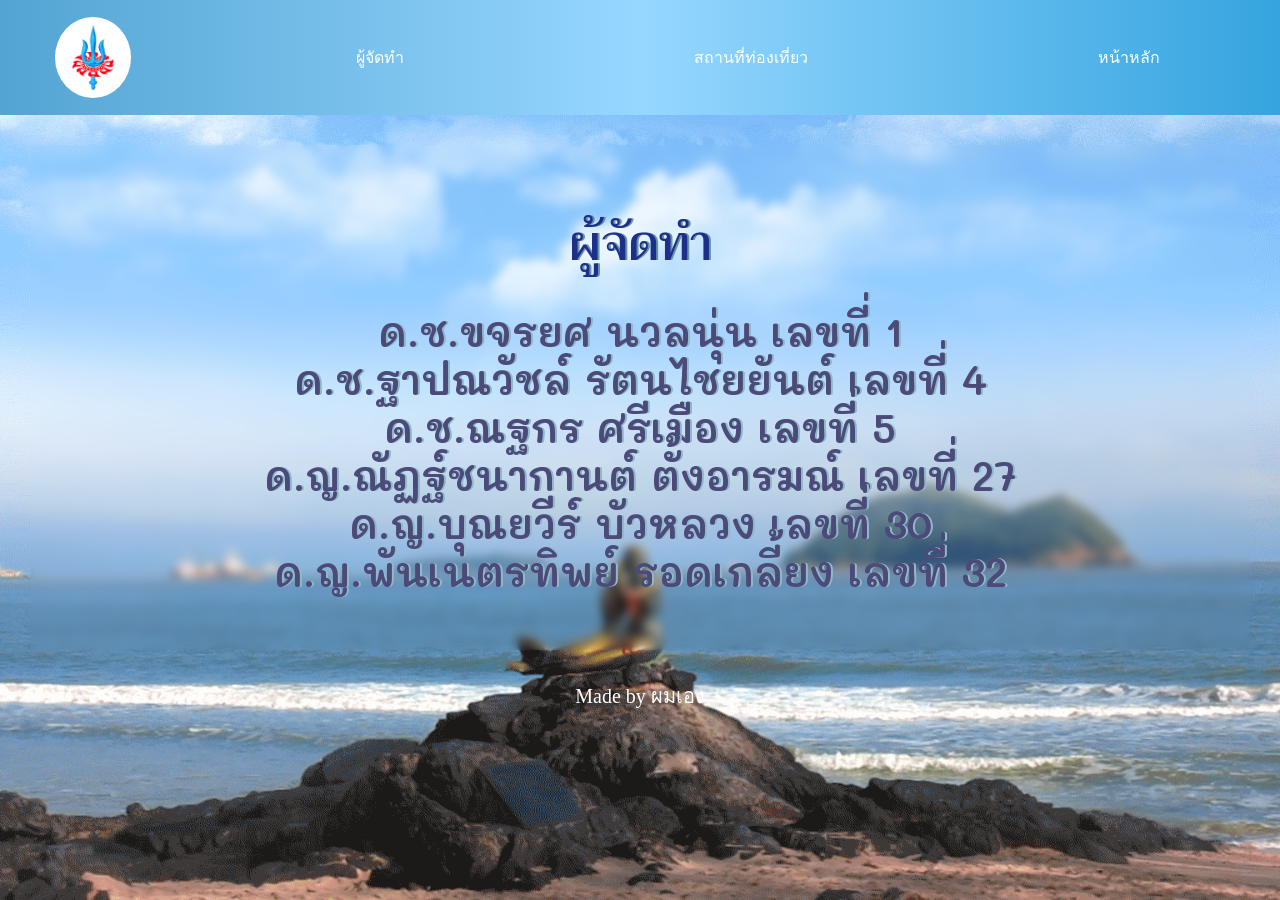
==== 🥵🥵.html @ 5a43782e "Add files via upload" ====
<!DOCTYPE html>
<html lang="en">
  <head>
    <meta charset="UTF-8" />
    <!-- Essential for responsive behavior -->
    <meta name="viewport" content="width=device-width, initial-scale=1.0" />
    <title>MANAW HAD LEK</title>
    <link rel="stylesheet" href="style.css" />
    <!-- Google Fonts -->
    <link rel="preconnect" href="https://fonts.googleapis.com" />
    <link rel="preconnect" href="https://fonts.gstatic.com" crossorigin />
    <link
      href="https://fonts.googleapis.com/css2?family=Mali:wght@600&family=Trirong:wght@500&display=swap"
      rel="stylesheet"
    />
    <style>
      /* Global Styles */
      html {
        background: url(2016-12-25.gif) no-repeat center center fixed;
        background-size: cover;
        scroll-behavior: smooth;
      }
      body {
        margin: 0;
        font-family: Sriracha, cursive;
      }

      /* Navigation */
      nav {
        background: linear-gradient(to right, #53a4d3, #96d7ff, #35a4df);
        padding: 12px 0;
      }
      nav ul {
        margin: 0;
        padding: 0 50px;
        list-style: none;
        display: flex;
        align-items: center;
        justify-content: space-between;
        flex-wrap: wrap;
      }
      nav ul li {
        margin: 5px;
      }
      nav ul img {
        height: 65px;
        background: white;
        border-radius: 50%;
        padding: 8px;
        transition: box-shadow 0.3s;
      }
      nav ul img:hover {
        box-shadow: 0px 0px 10px #ccc;
      }
      nav ul li a {
        display: block;
        padding: 25px 50px;
        margin: 0 15px;
        color: white;
        text-decoration: none;
        transition: background 0.3s, color 0.3s, box-shadow 0.3s;
      }
      nav ul li a:hover {
        background: white;
        color: black;
        box-shadow: 0px 0px 10px #ccc;
      }

      /* Header / Main Content */
      header {
        margin: 30px;
        padding: 50px;
        backdrop-filter: blur(5px);
        text-align: center;
      }
      .big {
        font-size: 50px;
        color: rgb(30, 47, 139);
        text-shadow: 2px 0px 0px rgb(106, 148, 163);
        font-family: "Trirong", serif;
        font-weight: 500;
      }
      .minia {
        margin-top: 20px;
      }
      .minia .member {
        font-size: 40px; /* Reduced from 80px to 40px */
        font-family: "Mali", serif;
        font-weight: 600;
        color: rgb(75, 74, 121);
        text-shadow: 2px 0px 0px rgb(143, 185, 201);
        line-height: 1.2;
      }
      header p {
        margin: 5px;
      }
      footer {
        text-align: center;
        margin: 10px 0;
      }
      footer p {
        color: white;
        font-size: 20px;
      }

      /* Responsive Styles */
      @media (max-width: 768px) {
        nav ul {
          padding: 0 20px;
          flex-direction: column;
        }
        nav ul li a {
          padding: 15px 20px;
          margin: 5px 0;
        }
        header {
          padding: 30px;
          margin: 20px;
        }
        .big {
          font-size: 40px;
        }
        .minia .member {
          font-size: 30px; /* Adjusted further for tablets */
        }
      }
      @media (max-width: 480px) {
        nav ul li a {
          padding: 10px 15px;
          font-size: 14px;
        }
        .big {
          font-size: 32px;
        }
        .minia .member {
          font-size: 24px; /* Adjusted further for mobile devices */
        }
      }
    </style>
  </head>
  <body>
    <!-- Navigation -->
    <nav>
      <ul>
        <li>
          <img src="ตรีจักร.png" alt="Logo" />
        </li>
        <li><a href="🥵🥵.html">ผู้จัดทำ</a></li>
        <li><a href="DUM.html">สถานที่ท่องเที่ยว</a></li>
        <li><a href="index.html">หน้าหลัก</a></li>
      </ul>
    </nav>

    <!-- Header / Main Content -->
    <header>
      <p class="big">ผู้จัดทำ</p>
      <div class="minia">
        <p class="member">
          ด.ช.ขจรยศ นวลนุ่น เลขที่ 1<br />
          ด.ช.ฐาปณวัชล์ รัตนไชยยันต์ เลขที่ 4<br />
          ด.ช.ณฐกร ศรีเมือง เลขที่ 5<br />
          ด.ญ.ณัฏฐ์ชนากานต์ ตั้งอารมณ์ เลขที่ 27<br />
          ด.ญ.บุณยวีร์ บัวหลวง เลขที่ 30<br />
          ด.ญ.พันเนตรทิพย์ รอดเกลี้ยง เลขที่ 32
        </p>
      </div>
    </header>

    <!-- Footer -->
    <footer>
      <p>Made by ผมเอง</p>
    </footer>
  </body>
</html>
---- style.css ----
html {
	scroll-behavior:smooth;
} 

body {
    background-size:cover;
    font-family: Sriracha;
    margin: 0;
}

nav {
    background: #a0dcff;
    background: linear-gradient(
        to right,
        #53a4d3, #96d7ff, #35a4df
    );
    padding:12px 0px;
}

nav ul img {
    float:left;
    background:white;
    border-radius: 50%;
    padding:8px;
}

nav ul img:hover {
    float:left;
    background:white;
    border-radius: 50%;
    box-shadow: 0px 0px 10px #ccc;
}

nav ul {
	margin:0;
	list-style-type:none;
	overflow:hidden;
	padding:0 50px;
}

nav ul li {
	float:right;
}

nav ul li a {
    margin:0px 15px;
	display:block;
	padding:25px 50px;
	color:white;
	text-decoration:none;
}

nav ul li a:hover {
    background:white;
    color:black;
    box-shadow: 0px 0px 10px #ccc;
}

header p {
    margin:100px 150px;
    font-size:120px;
    font-family: Sriracha;
    color:lightyellow;
}

.Add {
    position:absolute;
    right:200px;
    top:250px;
    backdrop-filter: blur(20px);
    padding:50px;
    background:transparent;
    border-radius: 50px;
    box-shadow: 0px 0px 20px gray;
}

.Add ul {
    list-style-type: none;
}

.Add li a {
    font-size:25px;
    font-family: "Mali", serif;
    color:rgb(41, 41, 85);
    text-decoration: none;
}

.Add ul {
    border-radius: 50px;
}

.Add:hover {
    transform: scale(1.05);
    transition: 0.5s;
}

.Add li a:hover {
    color:rgb(50, 13, 97);
    font-size: 30px;
    text-decoration: underline;
}
/* ตั้งค่า Scroll Behavior */
html {
    scroll-behavior: smooth;
  }
  
  /* CSS สำหรับ Body */
  body {
    background-size: cover;
    font-family: Sriracha, cursive;
    margin: 0;
  }
  
  /* Navigation */
  nav {
    background: linear-gradient(to right, #53a4d3, #96d7ff, #35a4df);
    padding: 12px 0;
  }
  
  nav ul {
    margin: 0;
    list-style-type: none;
    overflow: hidden;
    padding: 0 50px;
    display: flex;
    align-items: center;
    justify-content: space-between;
    flex-wrap: wrap;
  }
  
  nav ul li {
    /* สำหรับการเรียงลำดับในหน้าจอ Desktop ให้ float:right (หรือใช้ flex) */
    margin: 5px;
  }
  
  nav ul li a {
    display: block;
    padding: 25px 50px;
    color: white;
    text-decoration: none;
    transition: background 0.3s, color 0.3s, box-shadow 0.3s;
  }
  
  nav ul li a:hover {
    background: white;
    color: black;
    box-shadow: 0px 0px 10px #ccc;
  }
  
  /* รูปโลโก้ */
  nav ul li img {
    background: white;
    border-radius: 50%;
    padding: 8px;
    transition: box-shadow 0.3s;
  }
  
  nav ul li img:hover {
    box-shadow: 0px 0px 10px #ccc;
  }
  
  /* ปรับการแสดงผลสำหรับหน้าจอขนาดเล็กใน Navigation */
  @media (max-width: 768px) {
    nav ul {
      padding: 0 20px;
      flex-direction: column;
      align-items: center;
    }
    
    nav ul li a {
      padding: 15px 20px;
      margin: 5px 0;
    }
  }
    
  /* Additional Section for .Add (ถ้ามีการใช้งาน) */
  .Add {
    position: absolute;
    right: 200px;
    top: 250px;
    backdrop-filter: blur(20px);
    padding: 50px;
    background: transparent;
    border-radius: 50px;
    box-shadow: 0px 0px 20px gray;
  }
  
  .Add ul {
    list-style-type: none;
    border-radius: 50px;
  }
  
  .Add li a {
    font-size: 25px;
    font-family: "Mali", serif;
    color: rgb(41, 41, 85);
    text-decoration: none;
    transition: color 0.3s, font-size 0.3s;
  }
  
  .Add li a:hover {
    color: rgb(50, 13, 97);
    font-size: 30px;
    text-decoration: underline;
  }
  
  .Add:hover {
    transform: scale(1.05);
    transition: 0.5s;
  }
  
  /* ปรับการแสดงผล .Add สำหรับหน้าจอขนาดเล็ก */
  @media (max-width: 768px) {
    .Add {
      position: static;
      margin: 20px auto;
      padding: 20px;
    }
  }
  /* ตั้งค่า Scroll Behavior */
html {
    scroll-behavior: smooth;
  }
  
  /* CSS สำหรับ Body */
  body {
    background-size: cover;
    font-family: Sriracha, cursive;
    margin: 0;
  }
  
  /* Navigation */
  nav {
    background: linear-gradient(to right, #53a4d3, #96d7ff, #35a4df);
    padding: 12px 0;
  }
  
  nav ul {
    margin: 0;
    list-style-type: none;
    overflow: hidden;
    padding: 0 50px;
    display: flex;
    align-items: center;
    justify-content: space-between;
    flex-wrap: wrap;
  }
  
  nav ul li {
    margin: 5px;
  }
  
  nav ul li a {
    margin: 0 15px;
    display: block;
    padding: 25px 50px;
    color: white;
    text-decoration: none;
    transition: background 0.3s, color 0.3s, box-shadow 0.3s;
  }
  
  nav ul li a:hover {
    background: white;
    color: black;
    box-shadow: 0px 0px 10px #ccc;
  }
  
  nav ul li img {
    background: white;
    border-radius: 50%;
    padding: 8px;
    transition: box-shadow 0.3s;
  }
  
  nav ul li img:hover {
    box-shadow: 0px 0px 10px #ccc;
  }
  
  /* ถ้ามีส่วน .Add (เพิ่มเติม) */
  .Add {
    position: absolute;
    right: 200px;
    top: 250px;
    backdrop-filter: blur(20px);
    padding: 50px;
    background: transparent;
    border-radius: 50px;
    box-shadow: 0px 0px 20px gray;
  }
  
  .Add ul {
    list-style-type: none;
    border-radius: 50px;
  }
  
  .Add li a {
    font-size: 25px;
    font-family: "Mali", serif;
    color: rgb(41, 41, 85);
    text-decoration: none;
    transition: color 0.3s, font-size 0.3s;
  }
  
  .Add li a:hover {
    color: rgb(50, 13, 97);
    font-size: 30px;
    text-decoration: underline;
  }
  
  .Add:hover {
    transform: scale(1.05);
    transition: 0.5s;
  }
  
  /* Responsive adjustments สำหรับ Navigation และส่วน .Add */
  @media (max-width: 768px) {
    nav ul {
      padding: 0 20px;
      flex-direction: column;
      align-items: center;
    }
    
    nav ul li a {
      padding: 15px 20px;
      margin: 5px 0;
    }
    
    .Add {
      position: static;
      margin: 20px auto;
      padding: 20px;
    }
  }
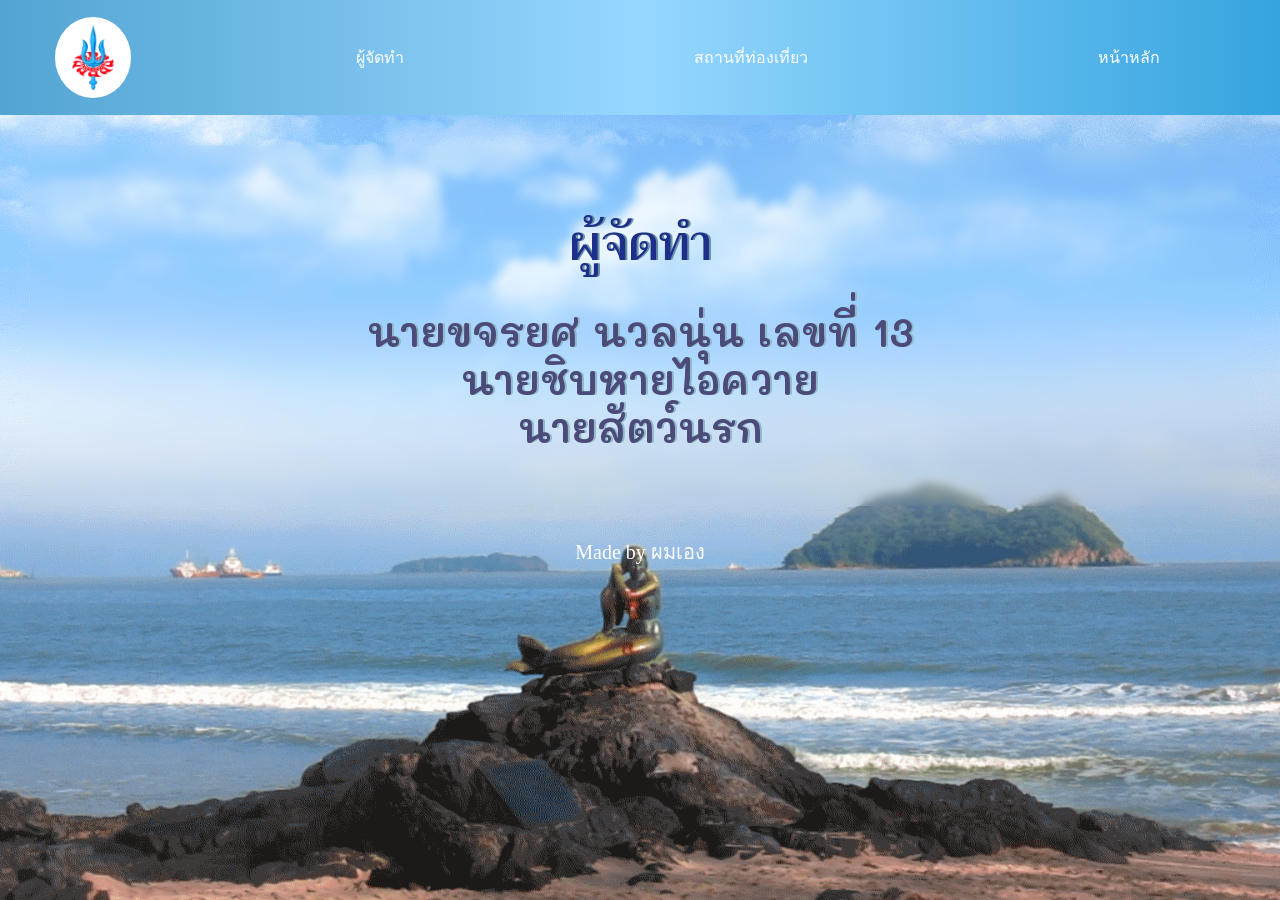
==== commit 1ca2cdf2: "Update 🥵🥵.html" ====
--- a/🥵🥵.html
+++ b/🥵🥵.html
@@ -156,12 +156,10 @@
       <p class="big">ผู้จัดทำ</p>
       <div class="minia">
         <p class="member">
-          ด.ช.ขจรยศ นวลนุ่น เลขที่ 1<br />
-          ด.ช.ฐาปณวัชล์ รัตนไชยยันต์ เลขที่ 4<br />
-          ด.ช.ณฐกร ศรีเมือง เลขที่ 5<br />
-          ด.ญ.ณัฏฐ์ชนากานต์ ตั้งอารมณ์ เลขที่ 27<br />
-          ด.ญ.บุณยวีร์ บัวหลวง เลขที่ 30<br />
-          ด.ญ.พันเนตรทิพย์ รอดเกลี้ยง เลขที่ 32
+          นายขจรยศ นวลนุ่น เลขที่ 13<br />
+          นายชิบหายไอควาย<br />
+          นายสัตว์นรก<br />
+          
         </p>
       </div>
     </header>
